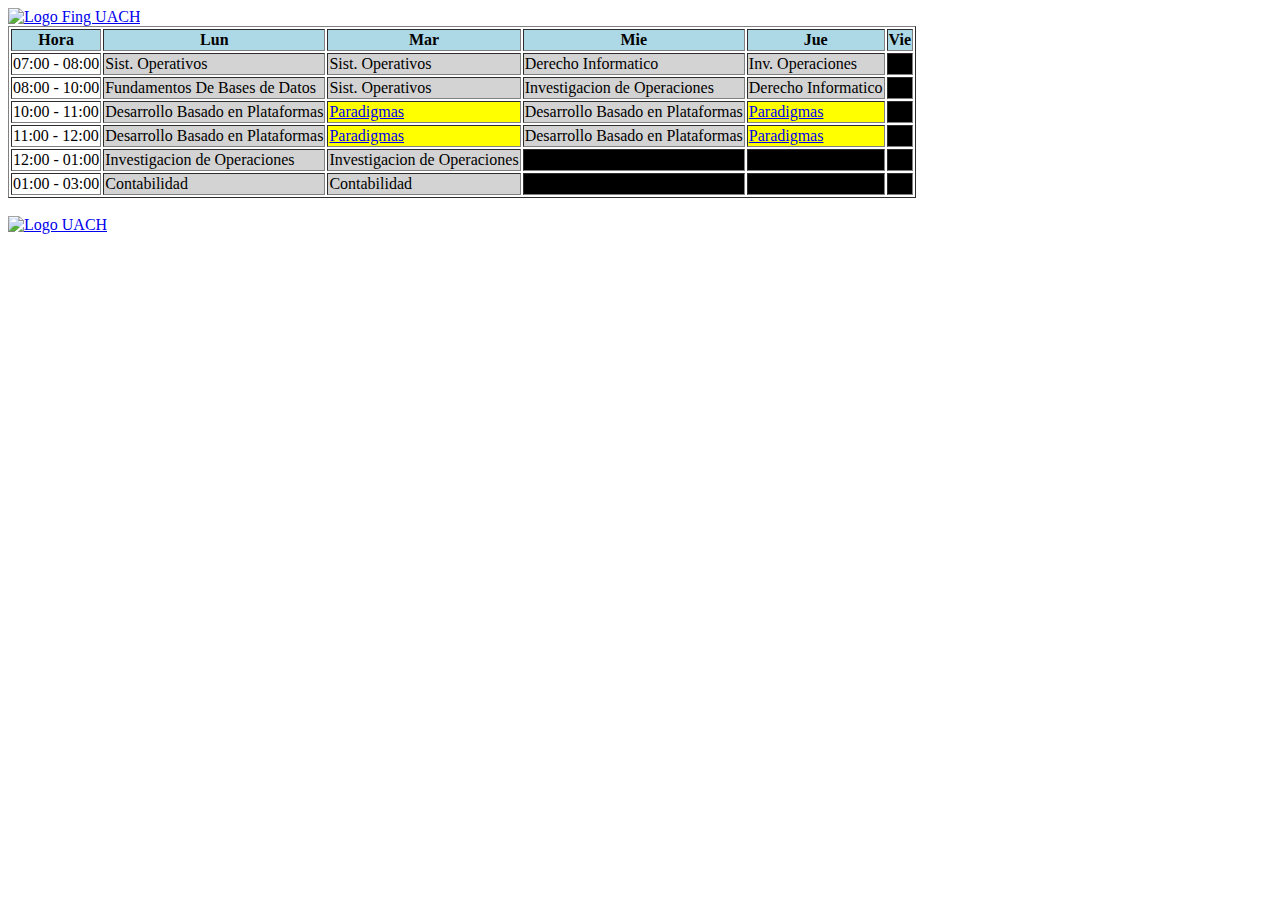
==== Parcial1/Actividad2/index.html @ f735f7bd "Actividad 2 Terminada" ====
<!DOCTYPE html>
<html lang="en">
    <head>
        <meta charset="UTF-8">
        <meta http-equiv="X-UA-Compatible" content="IE=edge">
        <meta name="viewport" content="width=device-width, initial-scale=1.0">
        <title>Actividad 1</title>
    </head>
    <body style="background-color: lightslateblack">

        <a href="http://fing.uach.mx" target="_blank"><img src="http://fing.uach.mx/img/blason_2.png" alt="Logo Fing UACH"></a>
        

        <table border="1">
            <thead>
                <tr>
                    <th style="background-color: lightblue">Hora</th>
                    <th style="background-color: lightblue">Lun</th>
                    <th style="background-color: lightblue">Mar</th>
                    <th style="background-color: lightblue">Mie</th>
                    <th style="background-color: lightblue">Jue</th>
                    <th style="background-color: lightblue">Vie</th>
                </tr>
            </thead>
            <tbody>
                <tr>
                    <td style="background-color: white">07:00 - 08:00</td>
                    <td style="background-color: lightgray">Sist. Operativos</td>
                    <td style="background-color: lightgray">Sist. Operativos</td>
                    <td style="background-color: lightgray">Derecho Informatico</td>
                    <td style="background-color: lightgray">Inv. Operaciones</td>
                    <td style="background-color: black"></td>
                </tr>
                <tr>
                    <td style="background-color: white">08:00 - 10:00</td>
                    <td style="background-color: lightgray">Fundamentos De Bases de Datos</td>
                    <td style="background-color: lightgray">Sist. Operativos</td>
                    <td style="background-color: lightgray">Investigacion de Operaciones</td>
                    <td style="background-color: lightgray">Derecho Informatico</td>
                    <td style="background-color: black"></td>
                </tr>
                <tr>
                    <td style="background-color: white">10:00 - 11:00</td>
                    <td style="background-color: lightgray">Desarrollo Basado en Plataformas</td>
                    <td style="background-color: yellow"><a href="./detalle.html">Paradigmas</a> </td>
                    <td style="background-color: lightgray">Desarrollo Basado en Plataformas</td>
                    <td style="background-color: yellow"><a href="./detalle.html">Paradigmas</a> </td>
                    <td style="background-color: black"></td>
                </tr>
                <tr>
                    <td style="background-color: white">11:00 - 12:00</td>
                    <td style="background-color: lightgray">Desarrollo Basado en Plataformas</td>
                    <td style="background-color: yellow"><a href="./detalle.html">Paradigmas</a> </td>
                    <td style="background-color: lightgray">Desarrollo Basado en Plataformas</td>
                    <td style="background-color: yellow"><a href="./detalle.html">Paradigmas</a> </td>
                    <td style="background-color: black"></td>
                </tr>
                <tr>
                    <td style="background-color: white">12:00 - 01:00</td>
                    <td style="background-color: lightgray">Investigacion de Operaciones</td>
                    <td style="background-color: lightgray">Investigacion de Operaciones</td>
                    <td style="background-color: black;"></td>
                    <td style="background-color: black"></td>
                    <td style="background-color: black"></td>
                </tr>
                <tr>
                    <td style="background-color: white">01:00 - 03:00</td>
                    <td style="background-color: lightgray">Contabilidad</td>
                    <td style="background-color: lightgray">Contabilidad</td>
                    <td style="background-color: black"></td>
                    <td style="background-color: black"></td>
                    <td style="background-color: black"></td>
                </tr>
            </tbody>
            <tfoot>
                
            </tfoot>
        </table>
        <br>
        <a href="http://uach.mx" target="_blank"><img src="https://upload.wikimedia.org/wikipedia/commons/thumb/6/66/Escudo_UACH.svg/1200px-Escudo_UACH.svg.png" width="350" height="350" alt="Logo UACH"></a>
    </body>
</html>
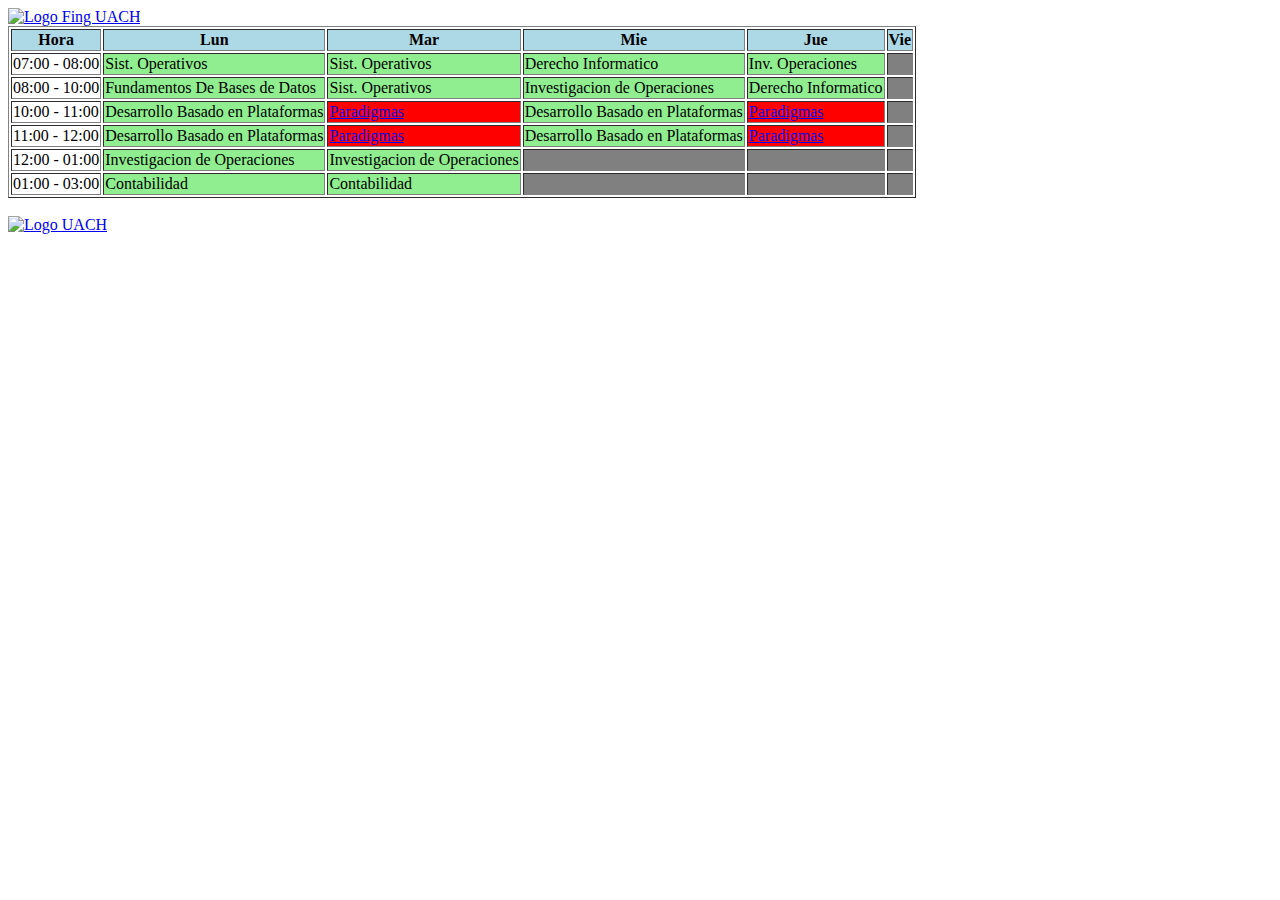
==== commit d3189a07: "Colores Corregidos" ====
--- a/Parcial1/Actividad2/index.html
+++ b/Parcial1/Actividad2/index.html
@@ -6,7 +6,7 @@
         <meta name="viewport" content="width=device-width, initial-scale=1.0">
         <title>Actividad 1</title>
     </head>
-    <body style="background-color: lightslateblack">
+    <body style="background-color: white">
 
         <a href="http://fing.uach.mx" target="_blank"><img src="http://fing.uach.mx/img/blason_2.png" alt="Logo Fing UACH"></a>
         
@@ -25,51 +25,51 @@
             <tbody>
                 <tr>
                     <td style="background-color: white">07:00 - 08:00</td>
-                    <td style="background-color: lightgray">Sist. Operativos</td>
-                    <td style="background-color: lightgray">Sist. Operativos</td>
-                    <td style="background-color: lightgray">Derecho Informatico</td>
-                    <td style="background-color: lightgray">Inv. Operaciones</td>
-                    <td style="background-color: black"></td>
+                    <td style="background-color: lightgreen">Sist. Operativos</td>
+                    <td style="background-color: lightgreen">Sist. Operativos</td>
+                    <td style="background-color: lightgreen">Derecho Informatico</td>
+                    <td style="background-color: lightgreen">Inv. Operaciones</td>
+                    <td style="background-color: gray"></td>
                 </tr>
                 <tr>
                     <td style="background-color: white">08:00 - 10:00</td>
-                    <td style="background-color: lightgray">Fundamentos De Bases de Datos</td>
-                    <td style="background-color: lightgray">Sist. Operativos</td>
-                    <td style="background-color: lightgray">Investigacion de Operaciones</td>
-                    <td style="background-color: lightgray">Derecho Informatico</td>
-                    <td style="background-color: black"></td>
+                    <td style="background-color: lightgreen">Fundamentos De Bases de Datos</td>
+                    <td style="background-color: lightgreen">Sist. Operativos</td>
+                    <td style="background-color: lightgreen">Investigacion de Operaciones</td>
+                    <td style="background-color: lightgreen">Derecho Informatico</td>
+                    <td style="background-color: gray"></td>
                 </tr>
                 <tr>
                     <td style="background-color: white">10:00 - 11:00</td>
-                    <td style="background-color: lightgray">Desarrollo Basado en Plataformas</td>
-                    <td style="background-color: yellow"><a href="./detalle.html">Paradigmas</a> </td>
-                    <td style="background-color: lightgray">Desarrollo Basado en Plataformas</td>
-                    <td style="background-color: yellow"><a href="./detalle.html">Paradigmas</a> </td>
-                    <td style="background-color: black"></td>
+                    <td style="background-color: lightgreen">Desarrollo Basado en Plataformas</td>
+                    <td style="background-color: red"><a href="./detalle.html">Paradigmas</a> </td>
+                    <td style="background-color: lightgreen">Desarrollo Basado en Plataformas</td>
+                    <td style="background-color: red"><a href="./detalle.html">Paradigmas</a> </td>
+                    <td style="background-color: gray"></td>
                 </tr>
                 <tr>
                     <td style="background-color: white">11:00 - 12:00</td>
-                    <td style="background-color: lightgray">Desarrollo Basado en Plataformas</td>
-                    <td style="background-color: yellow"><a href="./detalle.html">Paradigmas</a> </td>
-                    <td style="background-color: lightgray">Desarrollo Basado en Plataformas</td>
-                    <td style="background-color: yellow"><a href="./detalle.html">Paradigmas</a> </td>
-                    <td style="background-color: black"></td>
+                    <td style="background-color: lightgreen">Desarrollo Basado en Plataformas</td>
+                    <td style="background-color: red"><a href="./detalle.html">Paradigmas</a> </td>
+                    <td style="background-color: lightgreen">Desarrollo Basado en Plataformas</td>
+                    <td style="background-color: red"><a href="./detalle.html">Paradigmas</a> </td>
+                    <td style="background-color: gray"></td>
                 </tr>
                 <tr>
                     <td style="background-color: white">12:00 - 01:00</td>
-                    <td style="background-color: lightgray">Investigacion de Operaciones</td>
-                    <td style="background-color: lightgray">Investigacion de Operaciones</td>
-                    <td style="background-color: black;"></td>
-                    <td style="background-color: black"></td>
-                    <td style="background-color: black"></td>
+                    <td style="background-color: lightgreen">Investigacion de Operaciones</td>
+                    <td style="background-color: lightgreen">Investigacion de Operaciones</td>
+                    <td style="background-color: gray;"></td>
+                    <td style="background-color: gray"></td>
+                    <td style="background-color: gray"></td>
                 </tr>
                 <tr>
                     <td style="background-color: white">01:00 - 03:00</td>
-                    <td style="background-color: lightgray">Contabilidad</td>
-                    <td style="background-color: lightgray">Contabilidad</td>
-                    <td style="background-color: black"></td>
-                    <td style="background-color: black"></td>
-                    <td style="background-color: black"></td>
+                    <td style="background-color: lightgreen">Contabilidad</td>
+                    <td style="background-color: lightgreen">Contabilidad</td>
+                    <td style="background-color: gray"></td>
+                    <td style="background-color: gray"></td>
+                    <td style="background-color: gray"></td>
                 </tr>
             </tbody>
             <tfoot>
